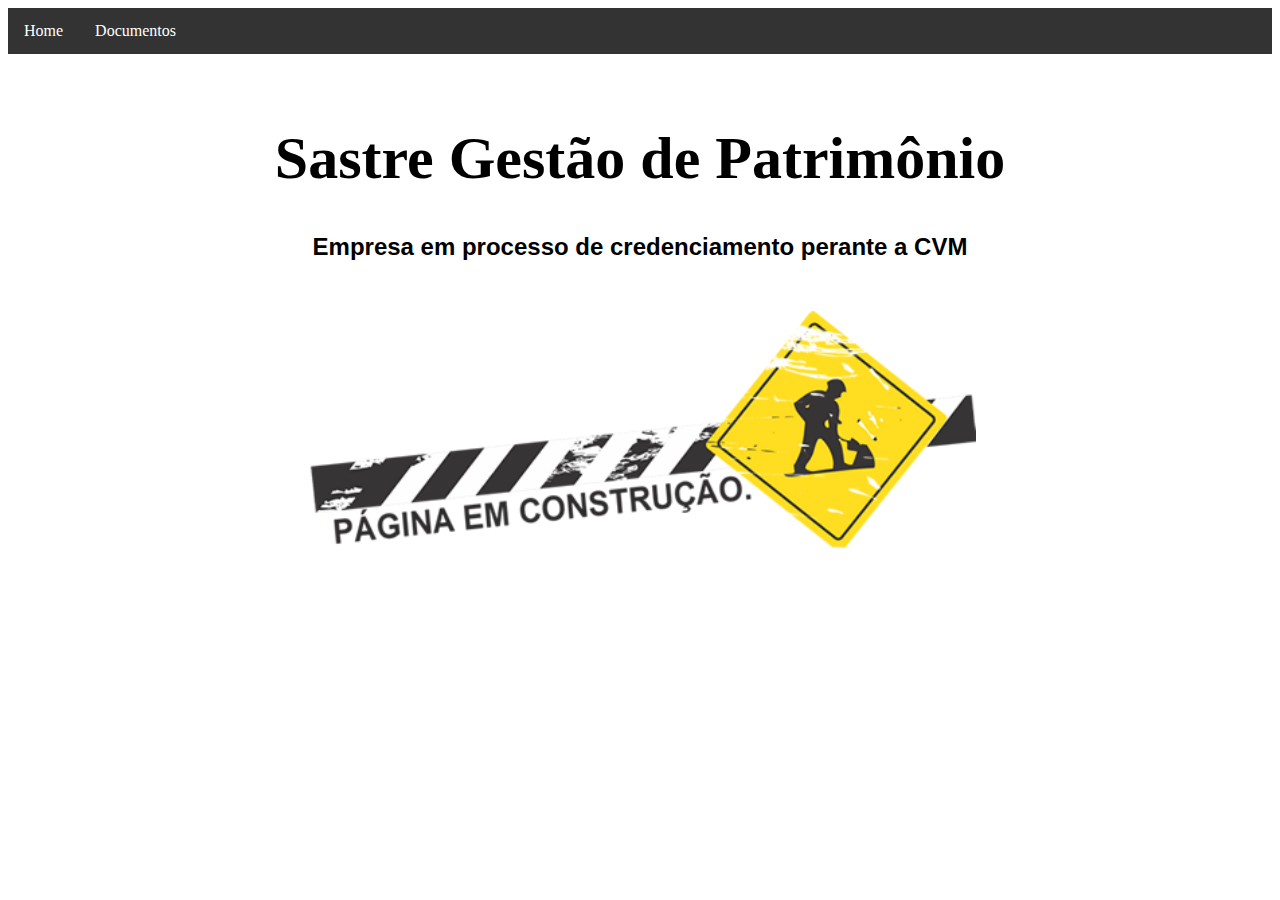
==== index.html @ e442d35a "index" ====
<!DOCTYPE html>
<html lang="en">
    <head>
        <meta charset="UTF-8">
        <link rel="stylesheet" type="text/css" href="index.css">
        <title>Sastre Gestão de Patrimônio</title>
    </head>
    <body>
        <nav class="nav-bar">
            <ul>
                <li><a class="active" href="#home">Home</a></li>
                <li><a href="#news">Documentos</a></li>
            </ul>
        </nav>
        <div>
            <h1 class="company-name">Sastre Gestão de Patrimônio</h1>
            <h2 class="company-subtitle">Empresa em processo de credenciamento perante a CVM</h2>
        </div>
        <div>
            <img src="pagina-construcao.png" class="pag-const">
        </div>
    </body>
</html>
---- index.css ----
ul {
    list-style-type: none;
    margin: 0;
    padding: 0;
    overflow: hidden;
    background-color: #333;
}

li {
    float: left;
}

li a {
    display: block;
    color: white;
    text-align: center;
    padding: 14px 16px;
    text-decoration: none;
}

li a:hover {
    background-color: #111;
}

.company-name{
    text-align: center;
    margin-top: 70px;
    font-size: 60px;
}

.company-subtitle{
    text-align: center;
    margin-top: inherit;
    font-family: sans-serif;
}

.pag-const{
    display: block;
    margin: 0 auto;
    margin-top: 50px;
    height: 300px;
}
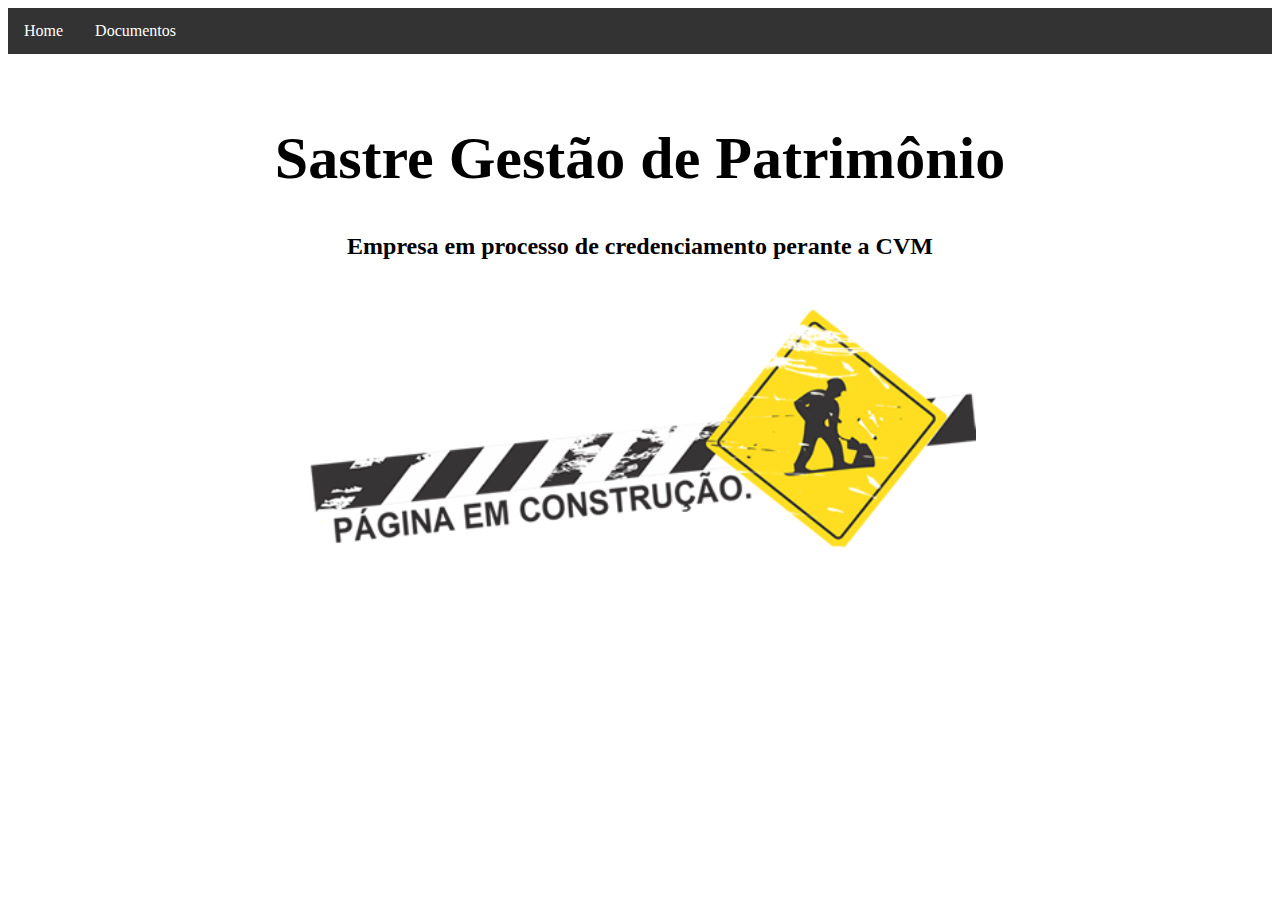
==== commit 6c4f2fd7: "etica docs" ====
--- a/index.html
+++ b/index.html
@@ -3,13 +3,14 @@
     <head>
         <meta charset="UTF-8">
         <link rel="stylesheet" type="text/css" href="index.css">
+        <link rel="stylesheet" type="text/css" href="nav-bar.css">
         <title>Sastre Gestão de Patrimônio</title>
     </head>
     <body>
-        <nav class="nav-bar">
-            <ul>
-                <li><a class="active" href="#home">Home</a></li>
-                <li><a href="#news">Documentos</a></li>
+        <nav>
+            <ul class="nav-bar">
+                <li class="nav-options"><a class="active" href="index.html">Home</a></li>
+                <li class="nav-options"><a class="active" href="docs-pag/docs.html">Documentos</a></li>
             </ul>
         </nav>
         <div>
--- a/index.css
+++ b/index.css
@@ -1,37 +1,7 @@
-ul {
-    list-style-type: none;
-    margin: 0;
-    padding: 0;
-    overflow: hidden;
-    background-color: #333;
-}
-
-li {
-    float: left;
-}
-
-li a {
-    display: block;
-    color: white;
-    text-align: center;
-    padding: 14px 16px;
-    text-decoration: none;
-}
-
-li a:hover {
-    background-color: #111;
-}
-
-.company-name{
-    text-align: center;
-    margin-top: 70px;
-    font-size: 60px;
-}
-
 .company-subtitle{
     text-align: center;
     margin-top: inherit;
-    font-family: sans-serif;
+    font-family: sans-seri+f;
 }
 
 .pag-const{
--- a/nav-bar.css
+++ b/nav-bar.css
@@ -0,0 +1,29 @@
+.nav-bar {
+    list-style-type: none;
+    margin: 0;
+    padding: 0;
+    overflow: hidden;
+    background-color: #333;
+}
+
+.nav-options {
+    float: left;
+}
+
+.nav-options .active {
+    display: block;
+    color: white;
+    text-align: center;
+    padding: 14px 16px;
+    text-decoration: none;
+}
+
+li a:hover {
+    background-color: #111;
+}
+
+.company-name{
+    text-align: center;
+    margin-top: 70px;
+    font-size: 60px;
+}
